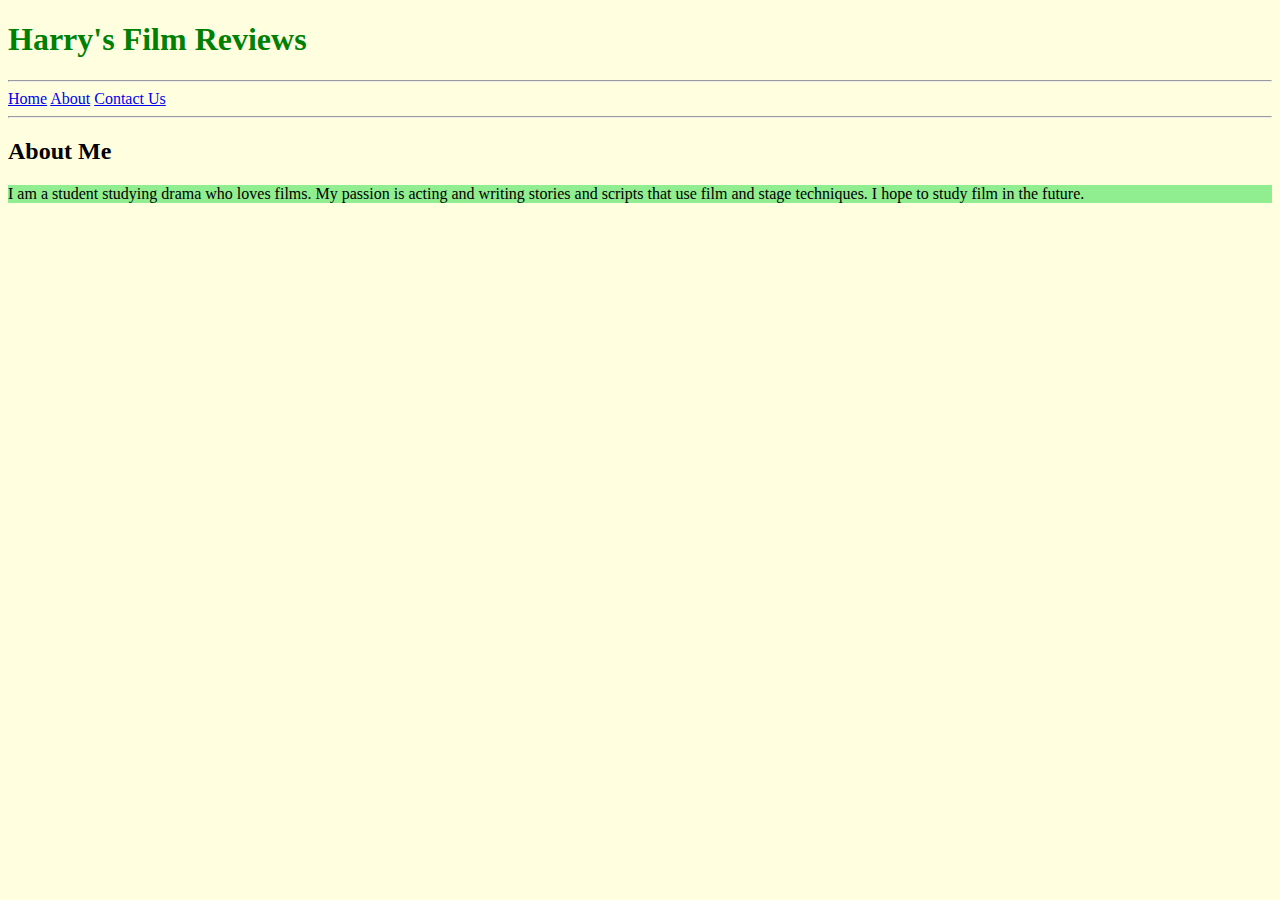
==== About.html @ 389948e4 "Added about and contact us page" ====
<!DOCTYPE html>
<html>
  <head>
    <meta charset="UTF-8"
    <meta name="description" content="I am a master film reviewer with 5 degrees in filmography and videography">
    <title>Harry's Film Reviews</title>
  </head>
  <body style="background-color:lightyellow;">
    <header>
      <h1 style="color:green;">Harry's Film Reviews</h1>
      <hr/>
      <a href="index.html">Home</a>
      <a href="About.html">About</a>
      <a href="ContactUs.html">Contact Us</a>
      <hr/>
        <h2>About Me</h2>
          <p style="background-color:lightgreen;">I am a student studying drama who loves films. My passion is acting and writing stories and scripts that use film and stage techniques. I hope to study film in the future.</p>
    </header>
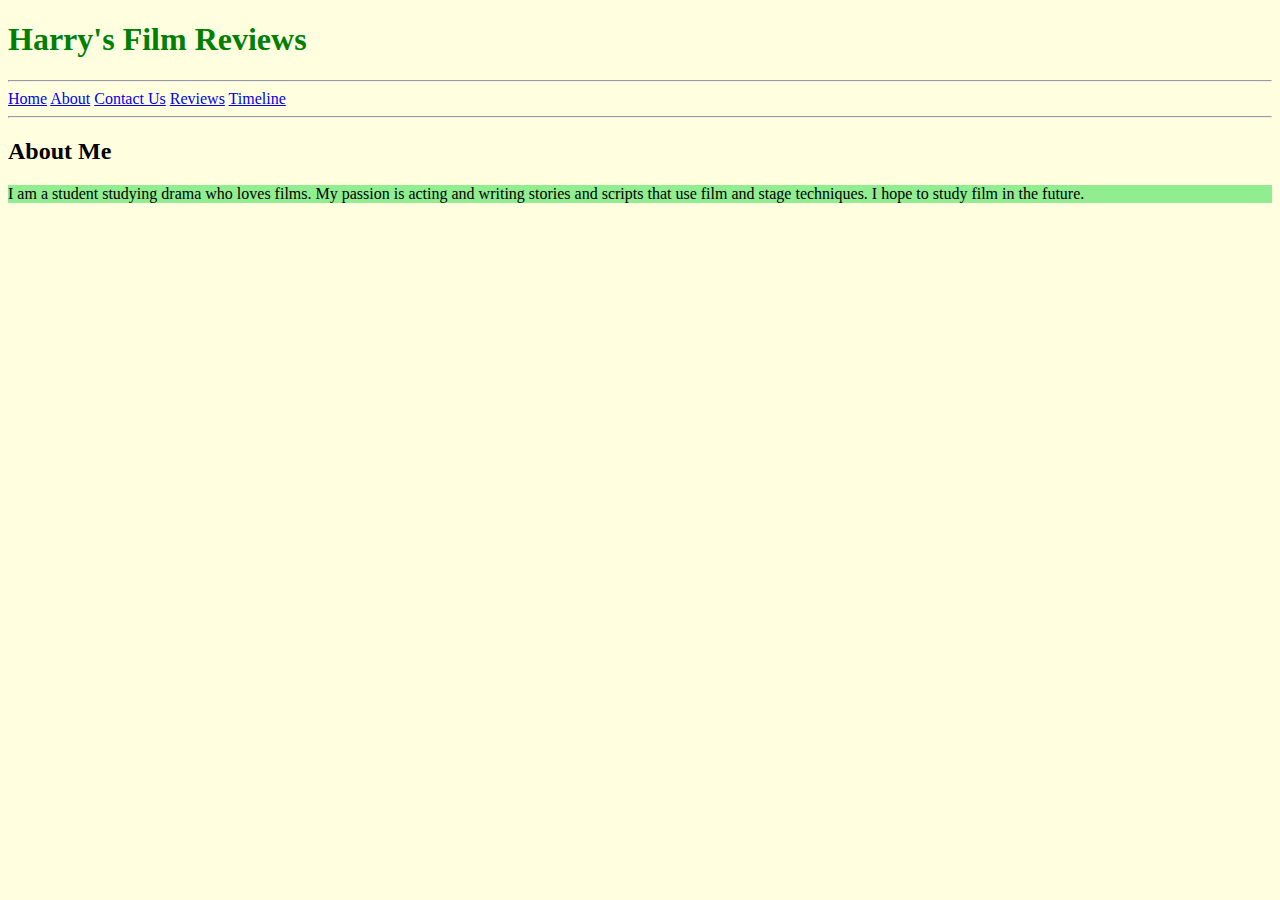
==== commit c15a4cec: "Added functionality for Reviews and Timeline" ====
--- a/About.html
+++ b/About.html
@@ -12,6 +12,8 @@
       <a href="index.html">Home</a>
       <a href="About.html">About</a>
       <a href="ContactUs.html">Contact Us</a>
+      <a href="Reviews.html">Reviews</a>
+      <a href="Timeline.html">Timeline</a>
       <hr/>
         <h2>About Me</h2>
           <p style="background-color:lightgreen;">I am a student studying drama who loves films. My passion is acting and writing stories and scripts that use film and stage techniques. I hope to study film in the future.</p>
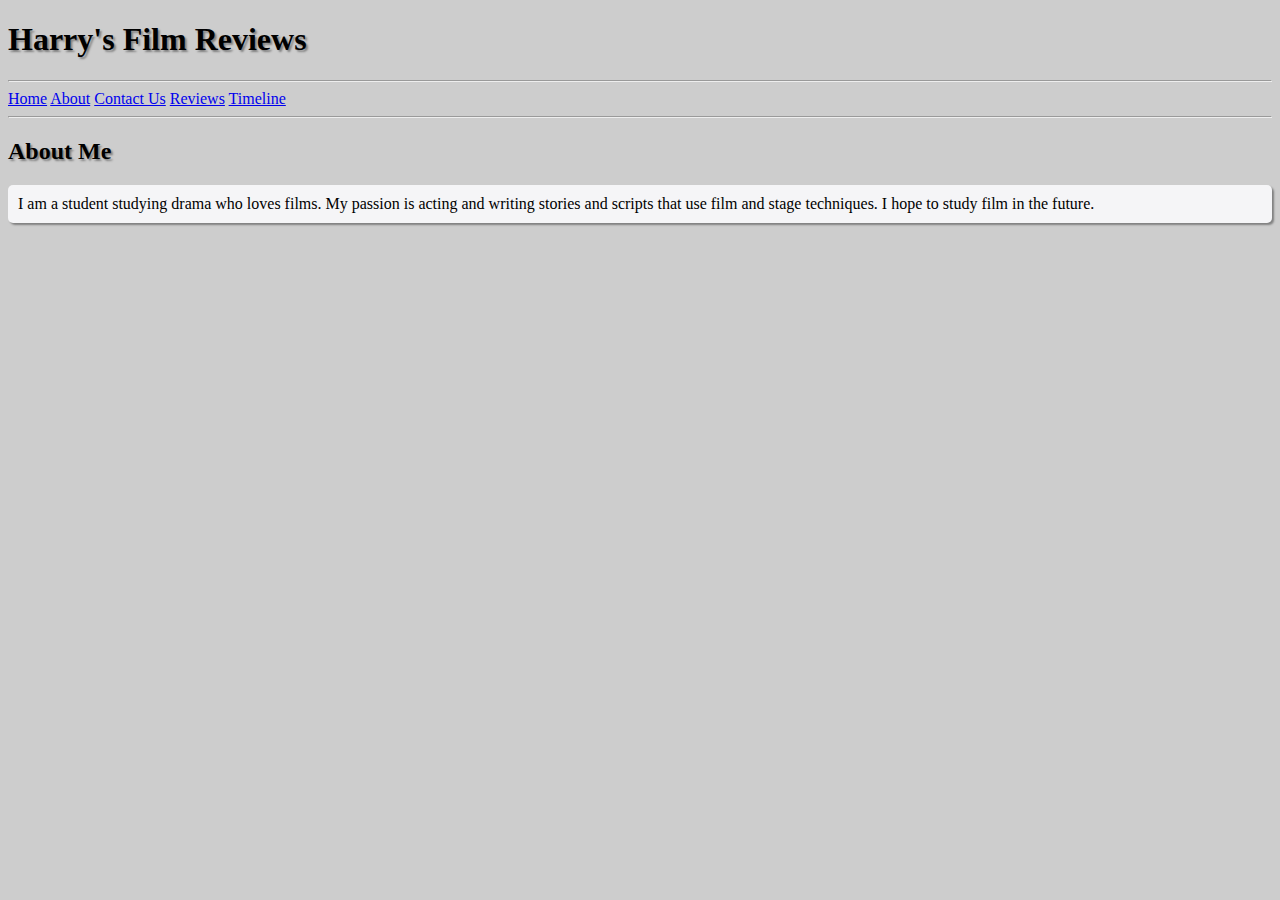
==== commit b79f6962: "Applied rounded corners to all paragraphs" ====
--- a/About.html
+++ b/About.html
@@ -2,12 +2,12 @@
 <html>
   <head>
     <meta charset="UTF-8"
-    <meta name="description" content="I am a master film reviewer with 5 degrees in filmography and videography">
+    <meta name="description" content="I am a student studying drama who loves films. My passion is acting and writing stories and scripts that use film and stage techniques. I hope to study film in the future.">
     <title>Harry's Film Reviews</title>
   </head>
-  <body style="background-color:lightyellow;">
+  <body style="background-color:#cdcdcd;">
     <header>
-      <h1 style="color:green;">Harry's Film Reviews</h1>
+      <h1 style="text-shadow: 2px 2px 2px grey; color:black;">Harry's Film Reviews</h1>
       <hr/>
       <a href="index.html">Home</a>
       <a href="About.html">About</a>
@@ -15,6 +15,6 @@
       <a href="Reviews.html">Reviews</a>
       <a href="Timeline.html">Timeline</a>
       <hr/>
-        <h2>About Me</h2>
-          <p style="background-color:lightgreen;">I am a student studying drama who loves films. My passion is acting and writing stories and scripts that use film and stage techniques. I hope to study film in the future.</p>
+        <h2 style="text-shadow: 2px 2px 2px grey;">About Me</h2>
+          <p style="border-radius: 5px; padding: 10px; background-color:#f5f5f7; box-shadow:2px 2px 2px grey;">I am a student studying drama who loves films. My passion is acting and writing stories and scripts that use film and stage techniques. I hope to study film in the future.</p>
     </header>
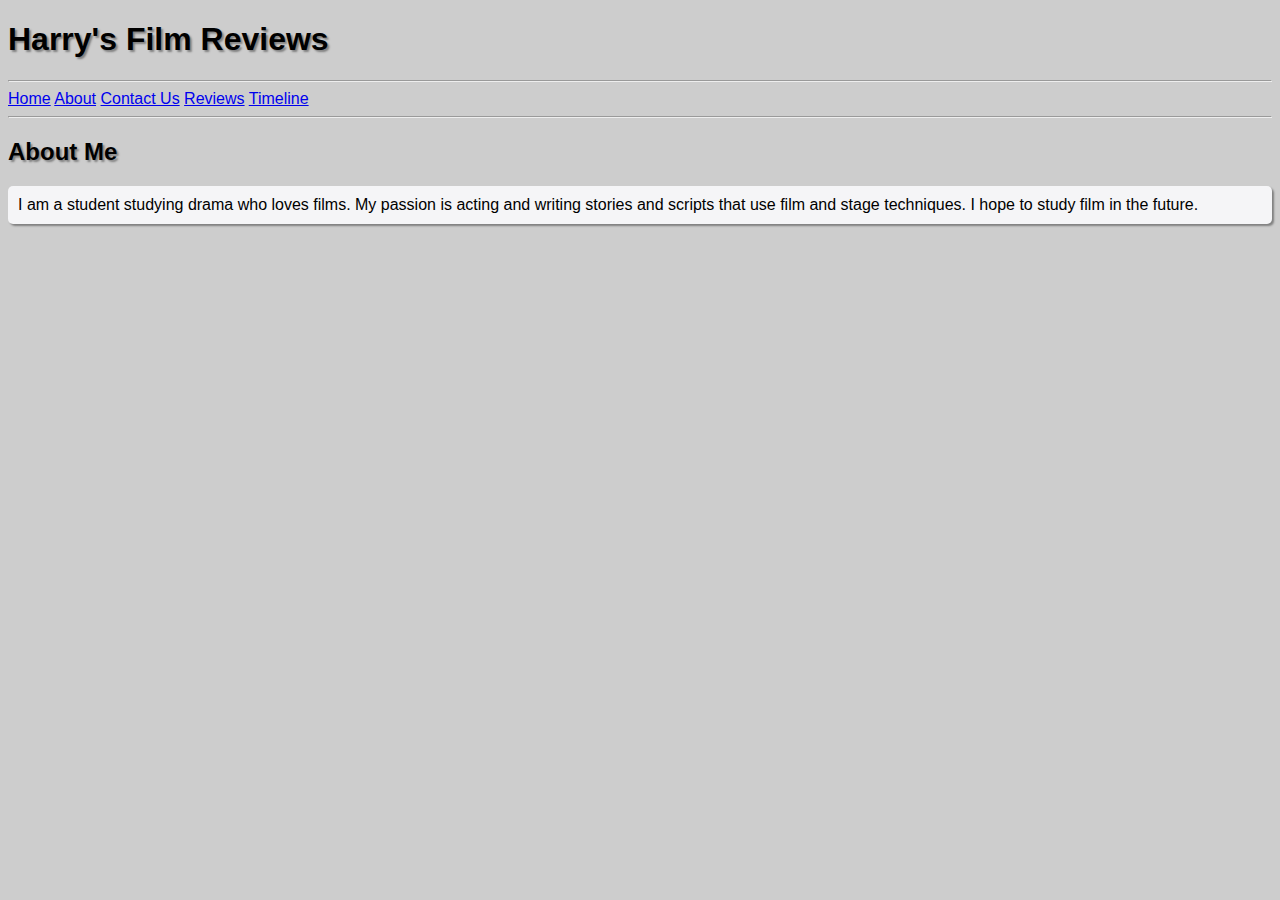
==== commit 8c126789: "Changed font to helevetica" ====
--- a/About.html
+++ b/About.html
@@ -7,14 +7,16 @@
   </head>
   <body style="background-color:#cdcdcd;">
     <header>
-      <h1 style="text-shadow: 2px 2px 2px grey; color:black;">Harry's Film Reviews</h1>
+      <h1 style="font-family:'Helvetica','Arial Black'; text-shadow: 2px 2px 2px grey; color:black;">Harry's Film Reviews</h1>
       <hr/>
+      <section style="font-family:'Helvetica','Arial Black';">
       <a href="index.html">Home</a>
       <a href="About.html">About</a>
       <a href="ContactUs.html">Contact Us</a>
       <a href="Reviews.html">Reviews</a>
       <a href="Timeline.html">Timeline</a>
+      </section>
       <hr/>
-        <h2 style="text-shadow: 2px 2px 2px grey;">About Me</h2>
-          <p style="border-radius: 5px; padding: 10px; background-color:#f5f5f7; box-shadow:2px 2px 2px grey;">I am a student studying drama who loves films. My passion is acting and writing stories and scripts that use film and stage techniques. I hope to study film in the future.</p>
+        <h2 style="font-family:'Helvetica','Arial Black'; text-shadow: 2px 2px 2px grey;">About Me</h2>
+          <p style="font-family:'Helvetica','Arial Black'; border-radius: 5px; padding: 10px; background-color:#f5f5f7; box-shadow:2px 2px 2px grey;">I am a student studying drama who loves films. My passion is acting and writing stories and scripts that use film and stage techniques. I hope to study film in the future.</p>
     </header>
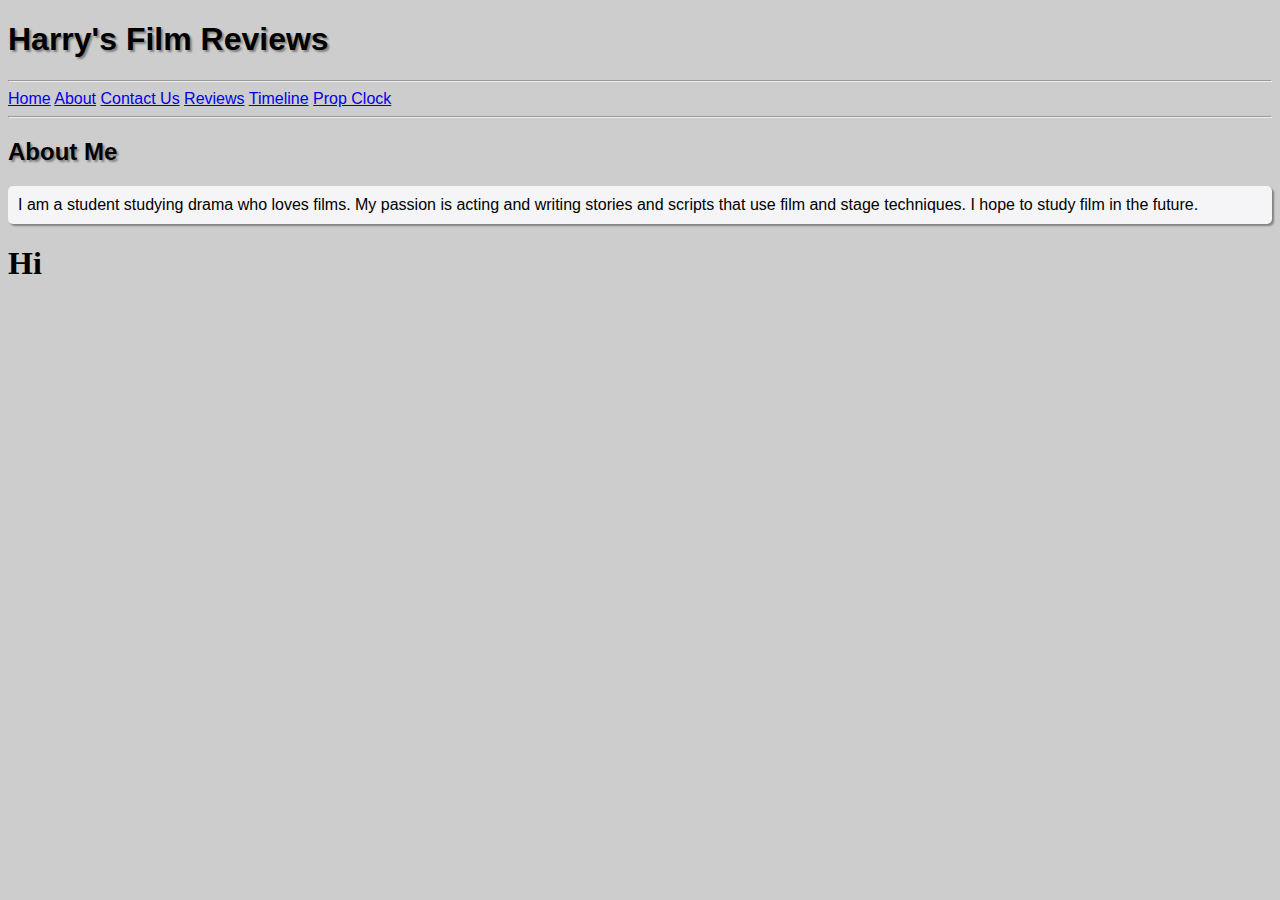
==== commit 13fc6a7b: "Added Prop Clock Page" ====
--- a/About.html
+++ b/About.html
@@ -1,7 +1,7 @@
 <!DOCTYPE html>
 <html>
   <head>
-    <meta charset="UTF-8"
+    <meta charset="UTF-8">
     <meta name="description" content="I am a student studying drama who loves films. My passion is acting and writing stories and scripts that use film and stage techniques. I hope to study film in the future.">
     <title>Harry's Film Reviews</title>
   </head>
@@ -15,8 +15,10 @@
       <a href="ContactUs.html">Contact Us</a>
       <a href="Reviews.html">Reviews</a>
       <a href="Timeline.html">Timeline</a>
+      <a href="PropClock.html">Prop Clock</a>
       </section>
       <hr/>
         <h2 style="font-family:'Helvetica','Arial Black'; text-shadow: 2px 2px 2px grey;">About Me</h2>
           <p style="font-family:'Helvetica','Arial Black'; border-radius: 5px; padding: 10px; background-color:#f5f5f7; box-shadow:2px 2px 2px grey;">I am a student studying drama who loves films. My passion is acting and writing stories and scripts that use film and stage techniques. I hope to study film in the future.</p>
+        <h1>Hi</h1>
     </header>
